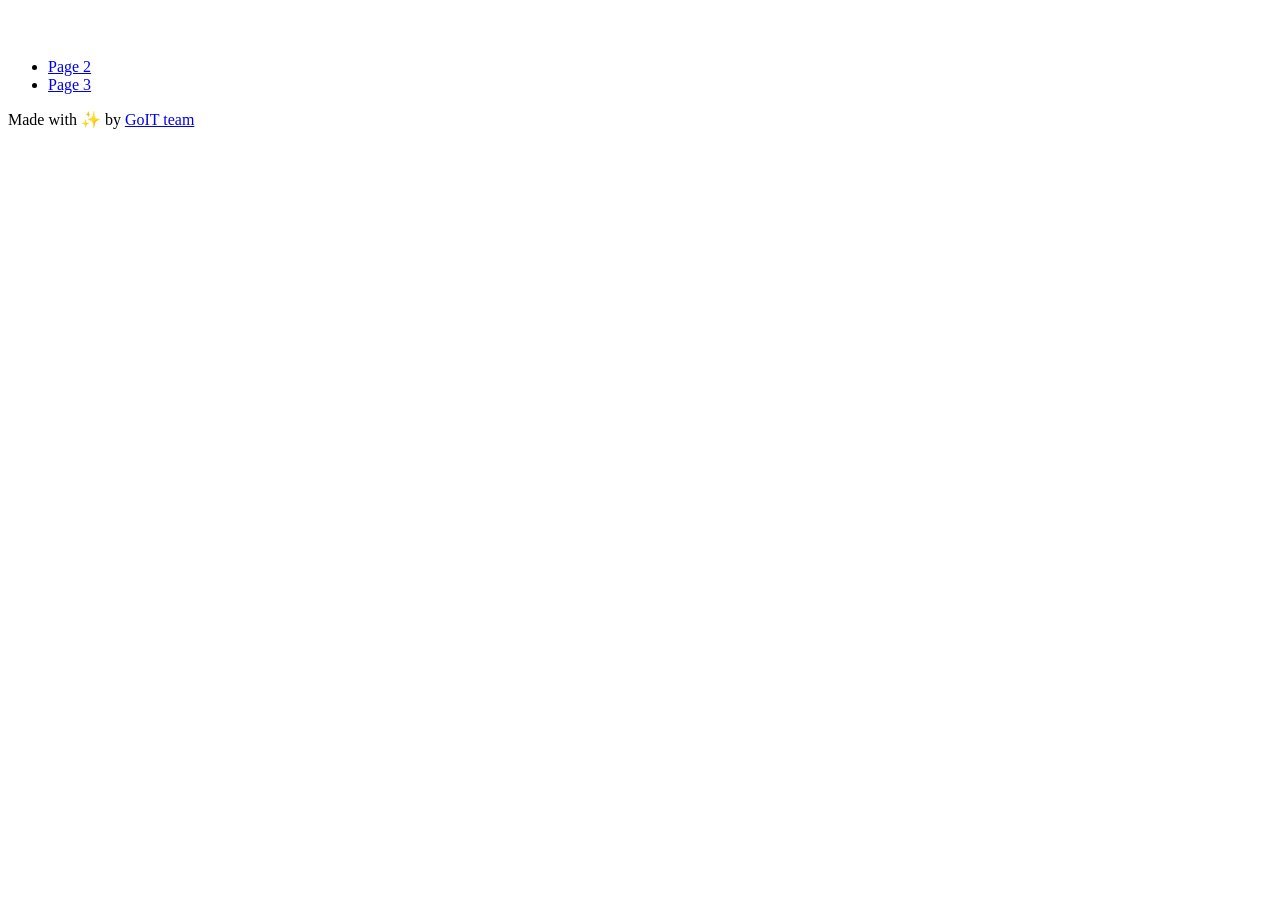
==== index.html @ a3459d86 "Deploying to gh-pages from @ Roberto-Carlos-dev/goit-js-hw-10@54f5774277eace8880061476abf3584ee179c7" ====
<!DOCTYPE html>
<html lang="en">
  <head>
    <meta charset="UTF-8" />
    <link rel="icon" type="image/svg+xml" href="/goit-js-hw-10/favicon.svg" />
    <meta name="viewport" content="width=device-width, initial-scale=1.0" />
    <title>Vanilla App Template</title>
    <script type="module" crossorigin src="/goit-js-hw-10/index.js"></script>
    <link rel="stylesheet" crossorigin href="/goit-js-hw-10/assets/styles-DvPDDfy5.css">
  </head>
  <body>
    <header class="header">
  <div class="container">
    <nav class="nav">
      <a class="nav-logo" href="./index.html" aria-label="Site logo">
        <svg class="nav-logo-icon" width="100" height="30">
          <use href="/goit-js-hw-10/assets/sprite-E8vg0sBb.svg#logo"></use>
        </svg>
      </a>
      <ul class="nav-list">
        <li class="nav-item">
          <a class="nav-link {=$highlight-act}" href="./page-2.html">Page 2</a>
        </li>
        <li class="nav-item">
          <a class="nav-link {=$highlight-curr}" href="./page-3.html">Page 3</a>
        </li>
      </ul>
    </nav>
  </div>
</header>


    <main>

    </main>

    <footer class="footer">
  <div class="container">
    <p class="footer-desc">
      Made with ✨ by
      <a
        class="footer-link"
        href="https://goit.global/ua/"
        target="_blank"
        rel="noopener noreferrer"
      >
        GoIT team
      </a>
    </p>
  </div>
</footer>


  </body>
</html>
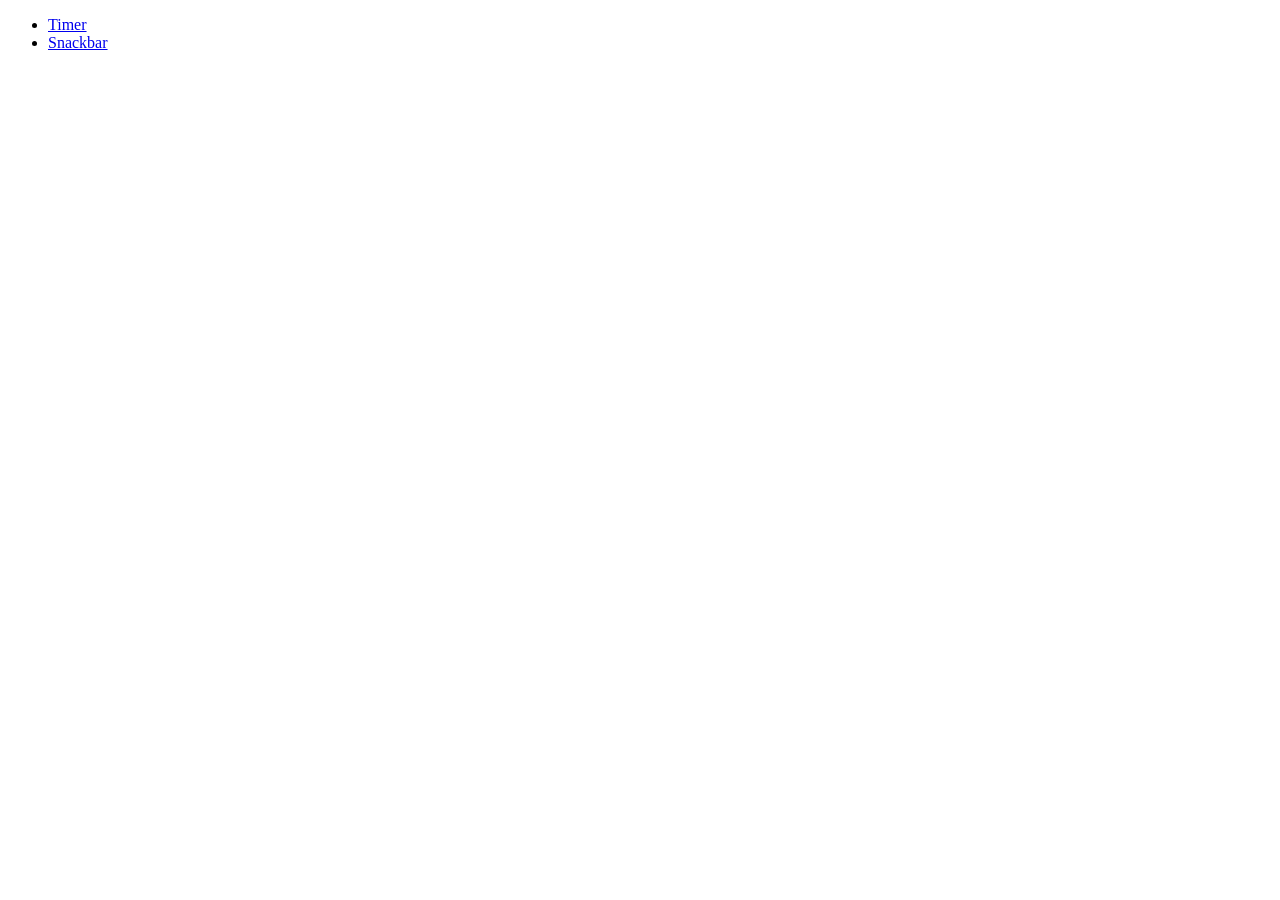
==== commit e8027cd4: "Deploying to gh-pages from @ Roberto-Carlos-dev/goit-js-hw-10@cc08e7d9cc3b6fa7bcf9b59cdc0bebe140d5f9" ====
--- a/index.html
+++ b/index.html
@@ -1,55 +1,16 @@
 <!DOCTYPE html>
 <html lang="en">
-  <head>
-    <meta charset="UTF-8" />
-    <link rel="icon" type="image/svg+xml" href="/goit-js-hw-10/favicon.svg" />
-    <meta name="viewport" content="width=device-width, initial-scale=1.0" />
-    <title>Vanilla App Template</title>
-    <script type="module" crossorigin src="/goit-js-hw-10/index.js"></script>
-    <link rel="stylesheet" crossorigin href="/goit-js-hw-10/assets/styles-DvPDDfy5.css">
-  </head>
-  <body>
-    <header class="header">
-  <div class="container">
-    <nav class="nav">
-      <a class="nav-logo" href="./index.html" aria-label="Site logo">
-        <svg class="nav-logo-icon" width="100" height="30">
-          <use href="/goit-js-hw-10/assets/sprite-E8vg0sBb.svg#logo"></use>
-        </svg>
-      </a>
-      <ul class="nav-list">
-        <li class="nav-item">
-          <a class="nav-link {=$highlight-act}" href="./page-2.html">Page 2</a>
-        </li>
-        <li class="nav-item">
-          <a class="nav-link {=$highlight-curr}" href="./page-3.html">Page 3</a>
-        </li>
-      </ul>
-    </nav>
-  </div>
-</header>
+<head>
+  <meta charset="UTF-8" />
+  <meta name="viewport" content="width=device-width, initial-scale=1.0" />
+  <title>GoIT homework 10</title>
+  <link rel="stylesheet" crossorigin href="/goit-js-hw-10/assets/styles-Bw7hehgU.css">
+</head>
+<body>
+  <ul class="list">
+    <li><a href="./1-timer.html">Timer</a></li>
+    <li><a href="./2-snackbar.html">Snackbar</a></li>
+  </ul>
+</body>
+</html>
 
-
-    <main>
-
-    </main>
-
-    <footer class="footer">
-  <div class="container">
-    <p class="footer-desc">
-      Made with ✨ by
-      <a
-        class="footer-link"
-        href="https://goit.global/ua/"
-        target="_blank"
-        rel="noopener noreferrer"
-      >
-        GoIT team
-      </a>
-    </p>
-  </div>
-</footer>
-
-
-  </body>
-</html>
